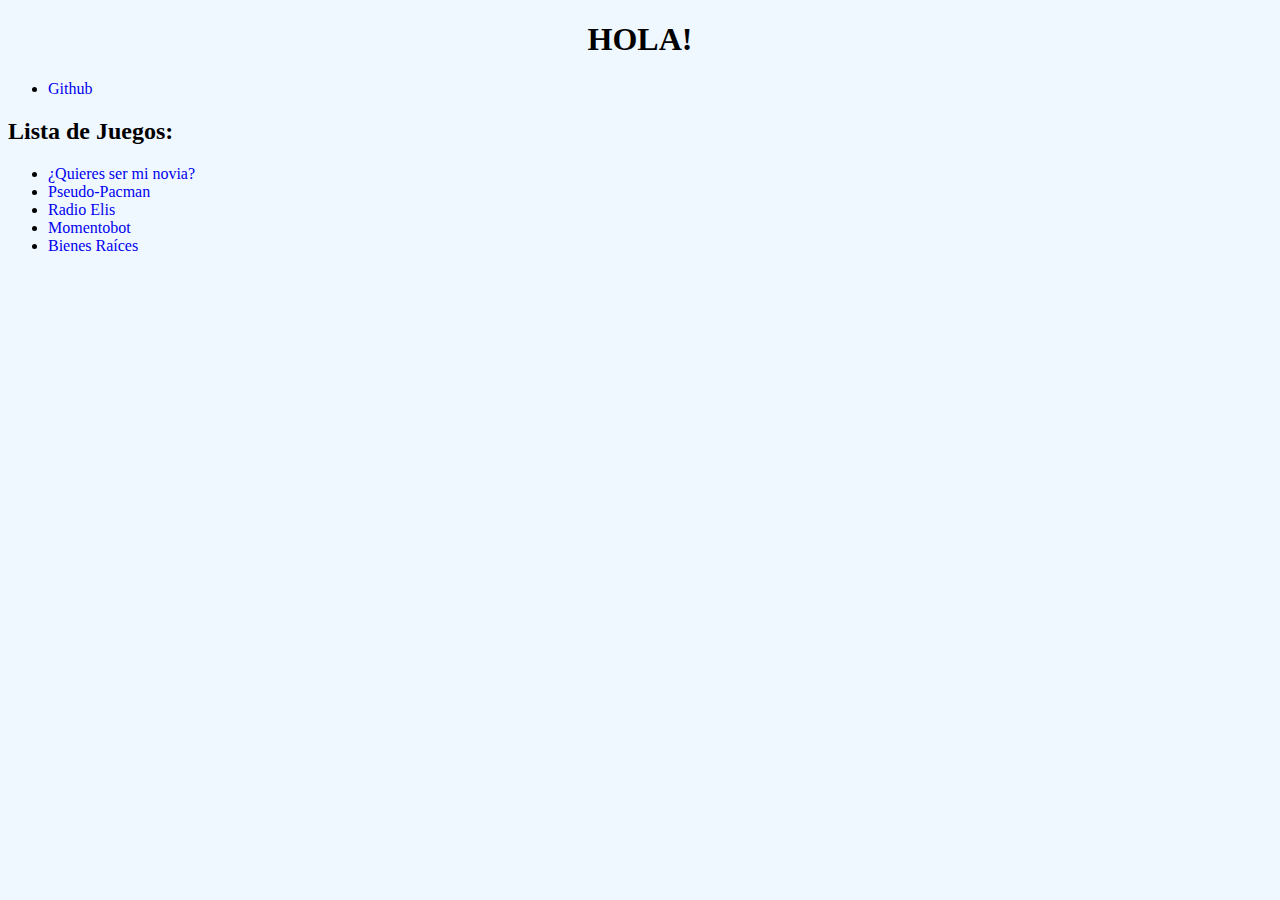
==== index.html @ d9810851 "Update index.html" ====
<!DOCTYPE html>
<html lang="es">
  <head>
    <meta charset="UTF-8" />
    <meta http-equiv="X-UA-Compatible" content="IE=edge" />
    <meta name="viewport" content="width=device-width, initial-scale=1.0" />
    <title>Love</title>
    <link rel="stylesheet" href="./css/styles.css" />
  </head>
  <body>
    <div class="contenedor">
      <header>
        <h1 class="title">HOLA!</h1>
      </header>
      <nav>
        <ul>
          <li>
            <a href="https://github.com/Leonix103" target="_blank">Github</a>
          </li>
        </ul>
      </nav>
      <section>
        <h2>Lista de Juegos:</h2>
        <div class="list">
          <ul>
            <li>
              <a href="./love.html" target="_blank">¿Quieres ser mi novia?</a>
            </li>
            <li>
              <a href="#" target="_blank">Pseudo-Pacman</a>
            </li>
            <li>
              <a href="#" target="_blank">Radio Elis</a>
            </li>
            <li>
              <a href="#" target="_blank">Momentobot</a>
            </li>
            <li>
              <a href="#" target="_blank">Bienes Raíces</a>
            </li>
          </ul>
        </div>
      </section>
    </div>
  </body>
  <script src="./js/index.js"></script>
</html>
---- css/styles.css ----
* {
  font-family: Georgia, "Times New Roman", Times, serif;
  background-color: aliceblue;
  text-decoration: none;
}
.title {
  text-align: center;
}
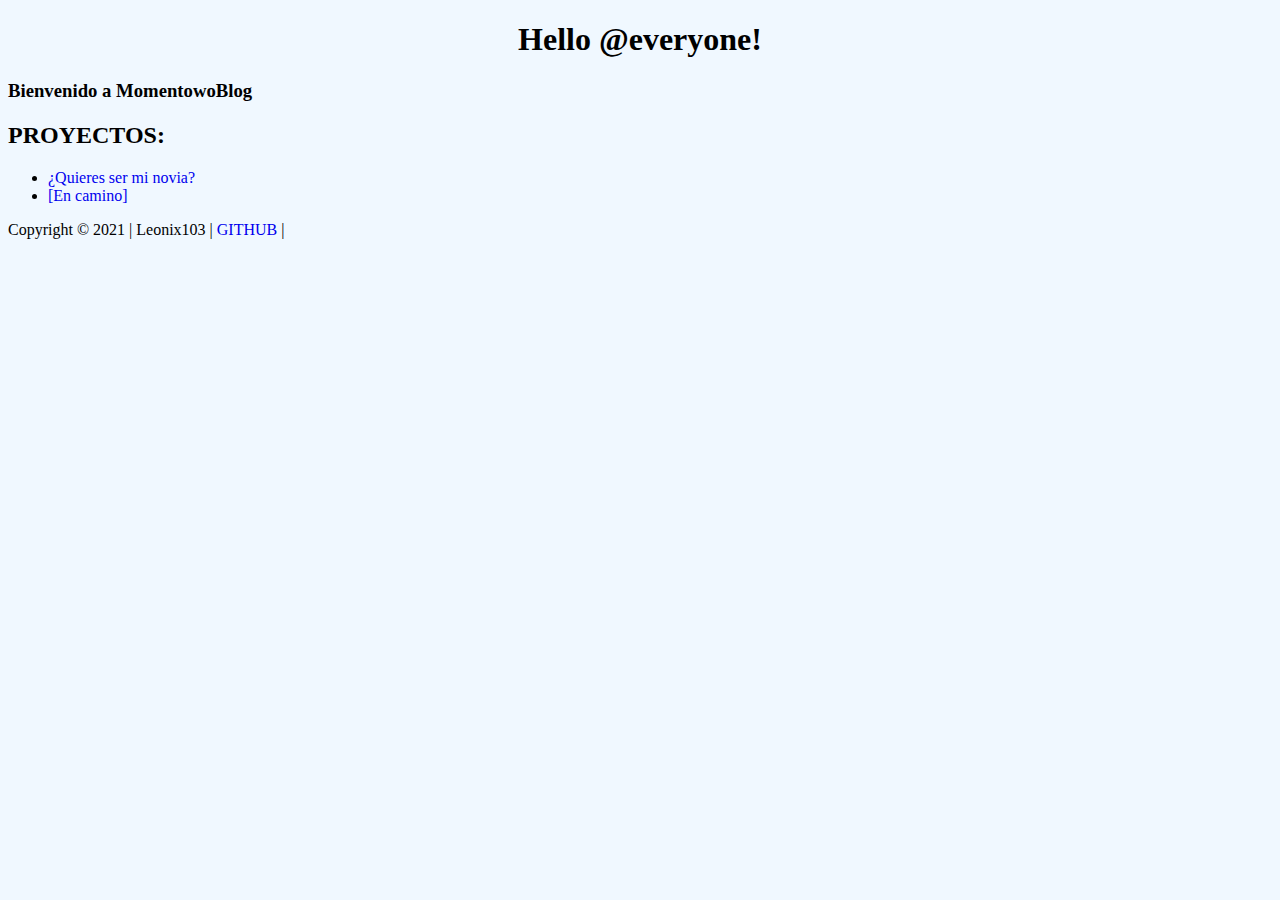
==== commit a5769dfd: "-" ====
--- a/index.html
+++ b/index.html
@@ -4,44 +4,28 @@
     <meta charset="UTF-8" />
     <meta http-equiv="X-UA-Compatible" content="IE=edge" />
     <meta name="viewport" content="width=device-width, initial-scale=1.0" />
-    <title>Love</title>
+    <title>Inicio</title>
     <link rel="stylesheet" href="./css/styles.css" />
   </head>
   <body>
     <div class="contenedor">
-      <header>
-        <h1 class="title">HOLA!</h1>
-      </header>
-      <nav>
+      <h1 class="title">Hello @everyone!</h1>
+      <h3>Bienvenido a MomentowoBlog</h3>
+      <div>
+        <h2>PROYECTOS:</h2>
         <ul>
           <li>
-            <a href="https://github.com/Leonix103" target="_blank">Github</a>
+            <a href="./love.html" target="_blank">¿Quieres ser mi novia?</a>
+          </li>
+          <li>
+            <a href="#" target="_self	">[En camino]</a>
           </li>
         </ul>
-      </nav>
-      <section>
-        <h2>Lista de Juegos:</h2>
-        <div class="list">
-          <ul>
-            <li>
-              <a href="./love.html" target="_blank">¿Quieres ser mi novia?</a>
-            </li>
-            <li>
-              <a href="#" target="_blank">Pseudo-Pacman</a>
-            </li>
-            <li>
-              <a href="#" target="_blank">Radio Elis</a>
-            </li>
-            <li>
-              <a href="#" target="_blank">Momentobot</a>
-            </li>
-            <li>
-              <a href="#" target="_blank">Bienes Raíces</a>
-            </li>
-          </ul>
-        </div>
-      </section>
+      </div>
+      <footer>
+        Copyright © 2021 | Leonix103 |
+        <a href="https://github.com/Leonix103" target="_blank">GITHUB</a> |
+      </footer>
     </div>
   </body>
-  <script src="./js/index.js"></script>
 </html>
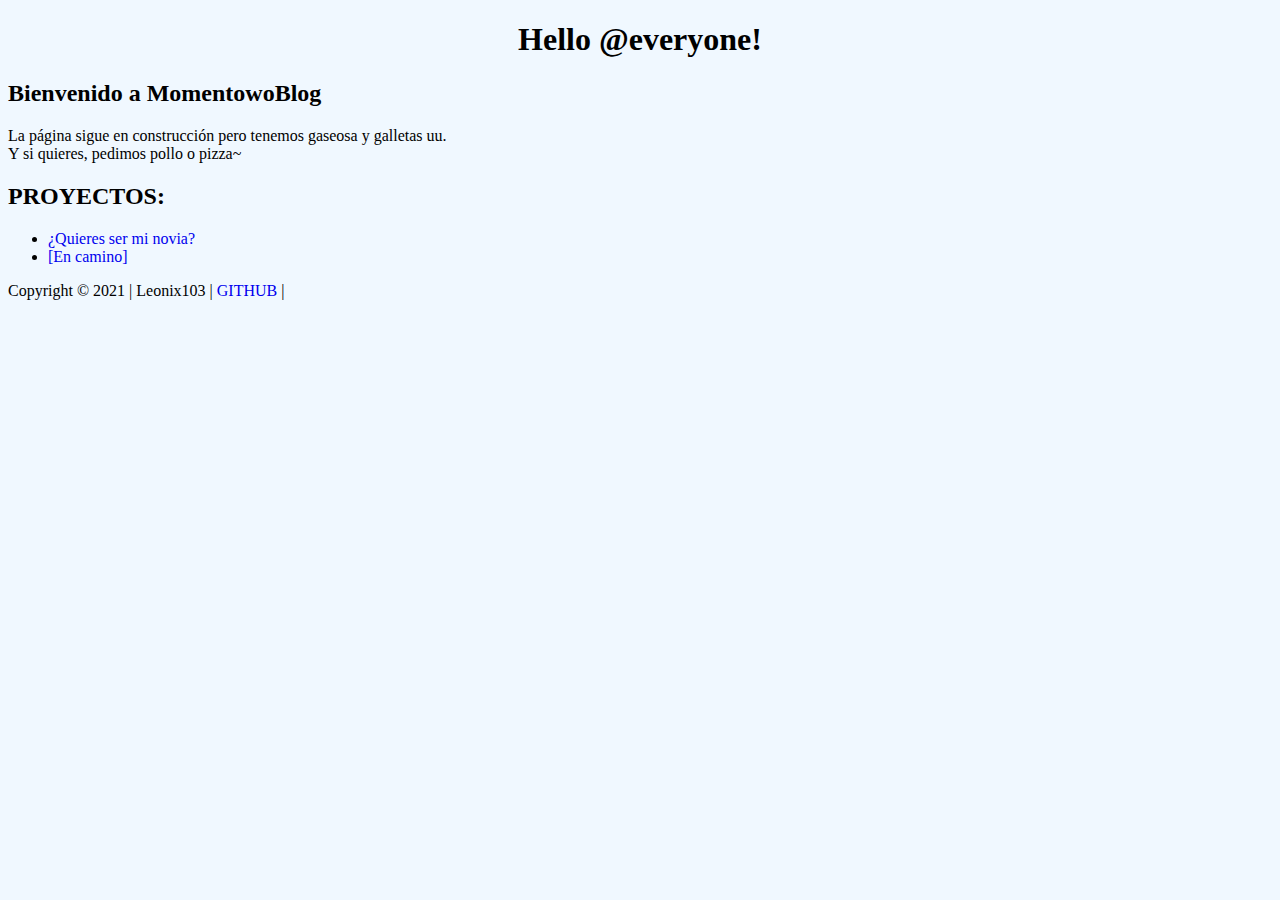
==== commit 48755acd: "Update index.html" ====
--- a/index.html
+++ b/index.html
@@ -10,7 +10,11 @@
   <body>
     <div class="contenedor">
       <h1 class="title">Hello @everyone!</h1>
-      <h3>Bienvenido a MomentowoBlog</h3>
+      <h2>Bienvenido a MomentowoBlog</h2>
+      <p>
+        La página sigue en construcción pero tenemos gaseosa y galletas uu.
+        <br />Y si quieres, pedimos pollo o pizza~
+      </p>
       <div>
         <h2>PROYECTOS:</h2>
         <ul>
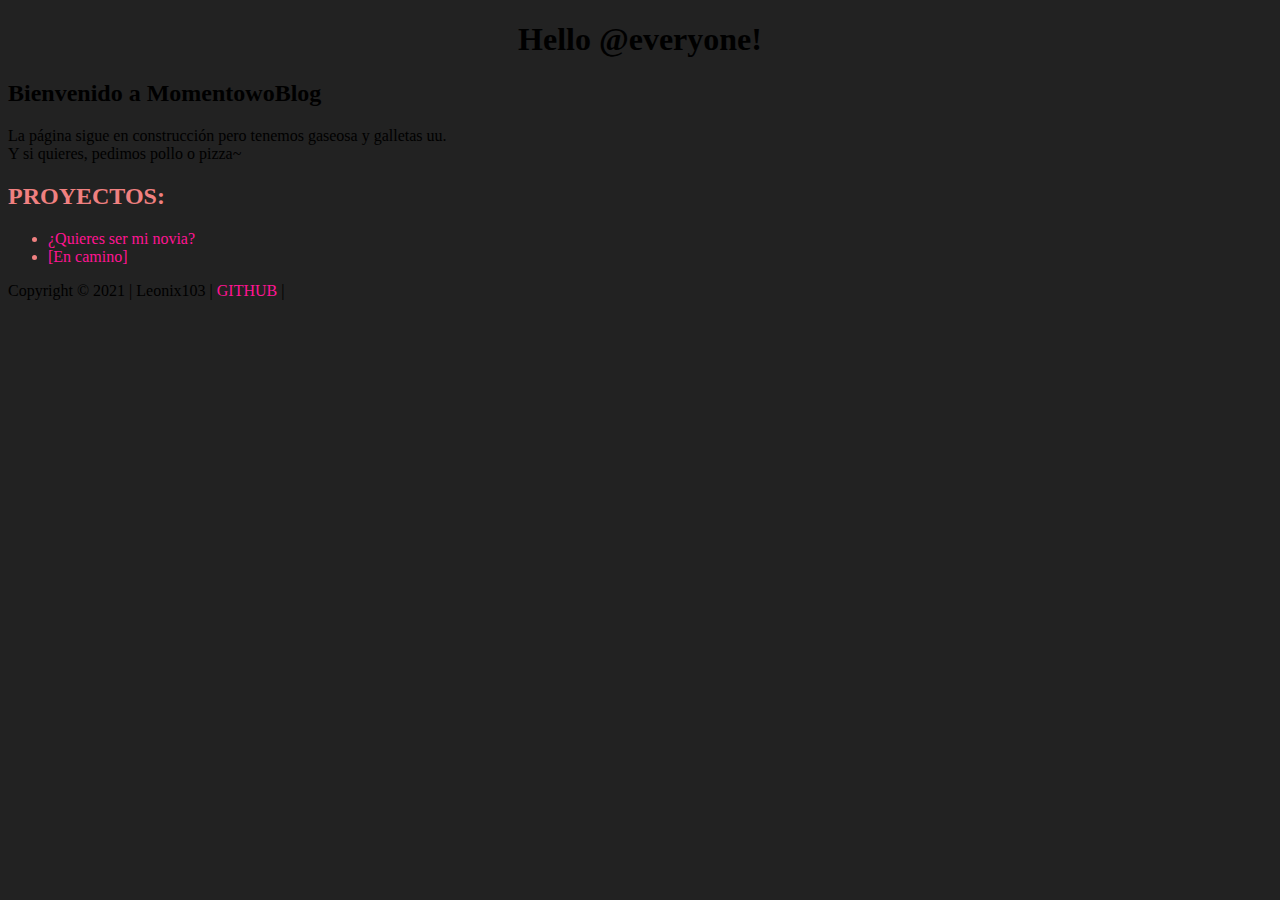
==== commit cd6d872f: "." ====
--- a/index.html
+++ b/index.html
@@ -7,6 +7,22 @@
     <title>Inicio</title>
     <link rel="stylesheet" href="./css/styles.css" />
   </head>
+
+  <style type="text/css">
+    a {
+      color: #ff1493;
+    }
+    a:visited {
+      color: #ff34b3;
+    }
+    a:active {
+      color: #ffb6c1;
+    }
+    a:hover {
+      color: #ff1493;
+    }
+  </style>
+
   <body>
     <div class="contenedor">
       <h1 class="title">Hello @everyone!</h1>
@@ -15,7 +31,7 @@
         La página sigue en construcción pero tenemos gaseosa y galletas uu.
         <br />Y si quieres, pedimos pollo o pizza~
       </p>
-      <div>
+      <div class="proyectos">
         <h2>PROYECTOS:</h2>
         <ul>
           <li>
--- a/css/styles.css
+++ b/css/styles.css
@@ -1,8 +1,15 @@
 * {
   font-family: Georgia, "Times New Roman", Times, serif;
-  background-color: aliceblue;
+  background-color: #222222;
   text-decoration: none;
+  }
+}
+.contenedor {
+  color: azure;
 }
 .title {
   text-align: center;
 }
+.proyectos {
+  color: lightcoral;
+}
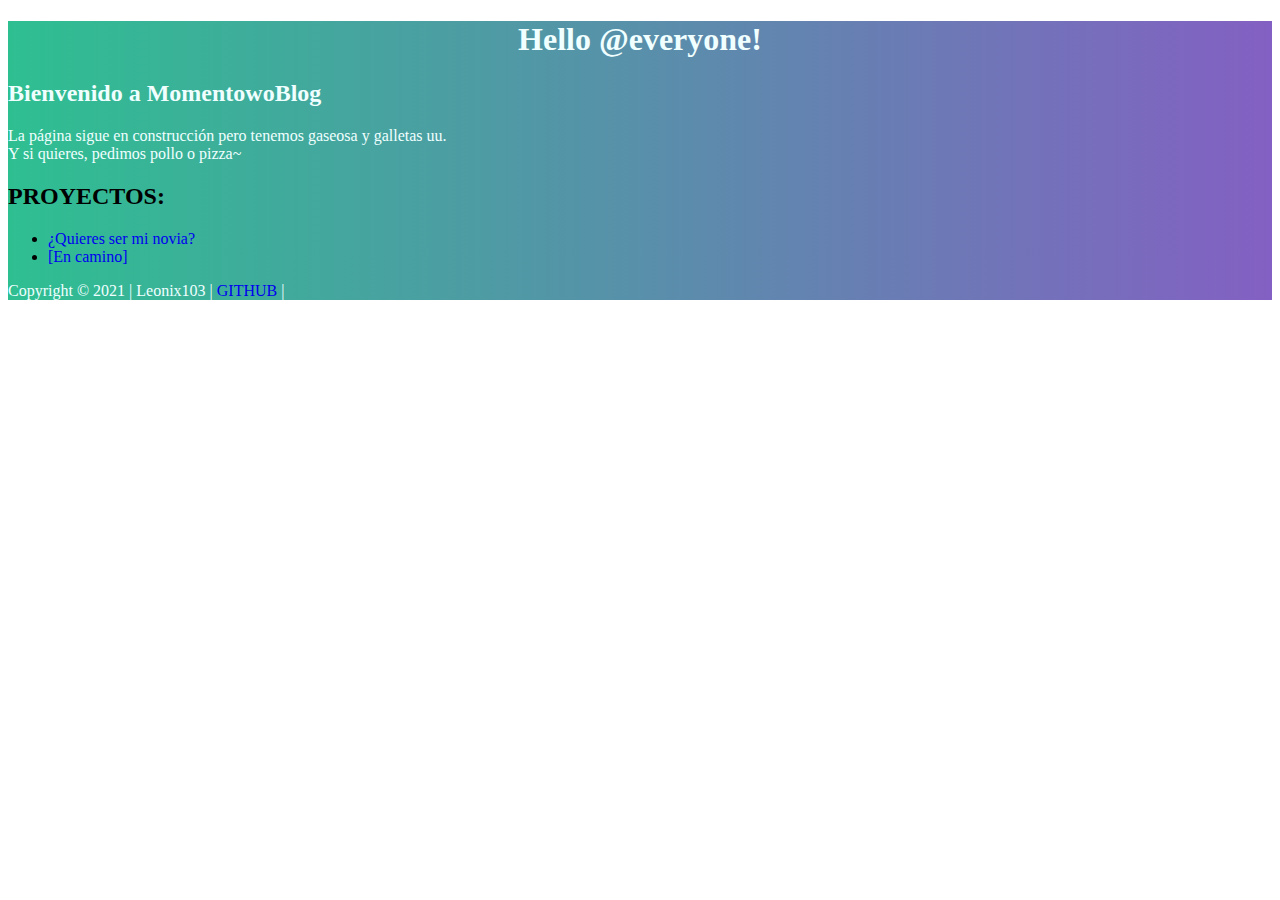
==== commit 7c4770f1: "chatbox" ====
--- a/index.html
+++ b/index.html
@@ -6,22 +6,40 @@
     <meta name="viewport" content="width=device-width, initial-scale=1.0" />
     <title>Inicio</title>
     <link rel="stylesheet" href="./css/styles.css" />
+    <script id="chatBroEmbedCode">
+      /* Chatbro Widget Embed Code Start */ function ChatbroLoader(
+        chats,
+        async
+      ) {
+        async = !1 !== async;
+        var params = {
+            embedChatsParameters: chats instanceof Array ? chats : [chats],
+            lang: navigator.language || navigator.userLanguage,
+            needLoadCode: "undefined" == typeof Chatbro,
+            embedParamsVersion: localStorage.embedParamsVersion,
+            chatbroScriptVersion: localStorage.chatbroScriptVersion,
+          },
+          xhr = new XMLHttpRequest();
+        (xhr.withCredentials = !0),
+          (xhr.onload = function () {
+            eval(xhr.responseText);
+          }),
+          (xhr.onerror = function () {
+            console.error("Chatbro loading error");
+          }),
+          xhr.open(
+            "GET",
+            "//www.chatbro.com/embed.js?" +
+              btoa(unescape(encodeURIComponent(JSON.stringify(params)))),
+            async
+          ),
+          xhr.send();
+      }
+      /* Chatbro Widget Embed Code End */ ChatbroLoader({
+        encodedChatId: "08KJ9",
+      });
+    </script>
   </head>
-
-  <style type="text/css">
-    a {
-      color: #ff1493;
-    }
-    a:visited {
-      color: #ff34b3;
-    }
-    a:active {
-      color: #ffb6c1;
-    }
-    a:hover {
-      color: #ff1493;
-    }
-  </style>
 
   <body>
     <div class="contenedor">
--- a/css/styles.css
+++ b/css/styles.css
@@ -1,15 +1,20 @@
 * {
   font-family: Georgia, "Times New Roman", Times, serif;
-  background-color: #222222;
   text-decoration: none;
-  }
 }
 .contenedor {
   color: azure;
+  background: #8360c3;
+  background: -webkit-linear-gradient(
+    to right,
+    #2ebf91,
+    #8360c3
+  ); /* Chrome 10-25, Safari 5.1-6 */
+  background: linear-gradient(to right, #2ebf91, #8360c3);
 }
 .title {
   text-align: center;
 }
 .proyectos {
-  color: lightcoral;
+  color: rgb(0, 0, 0);
 }
